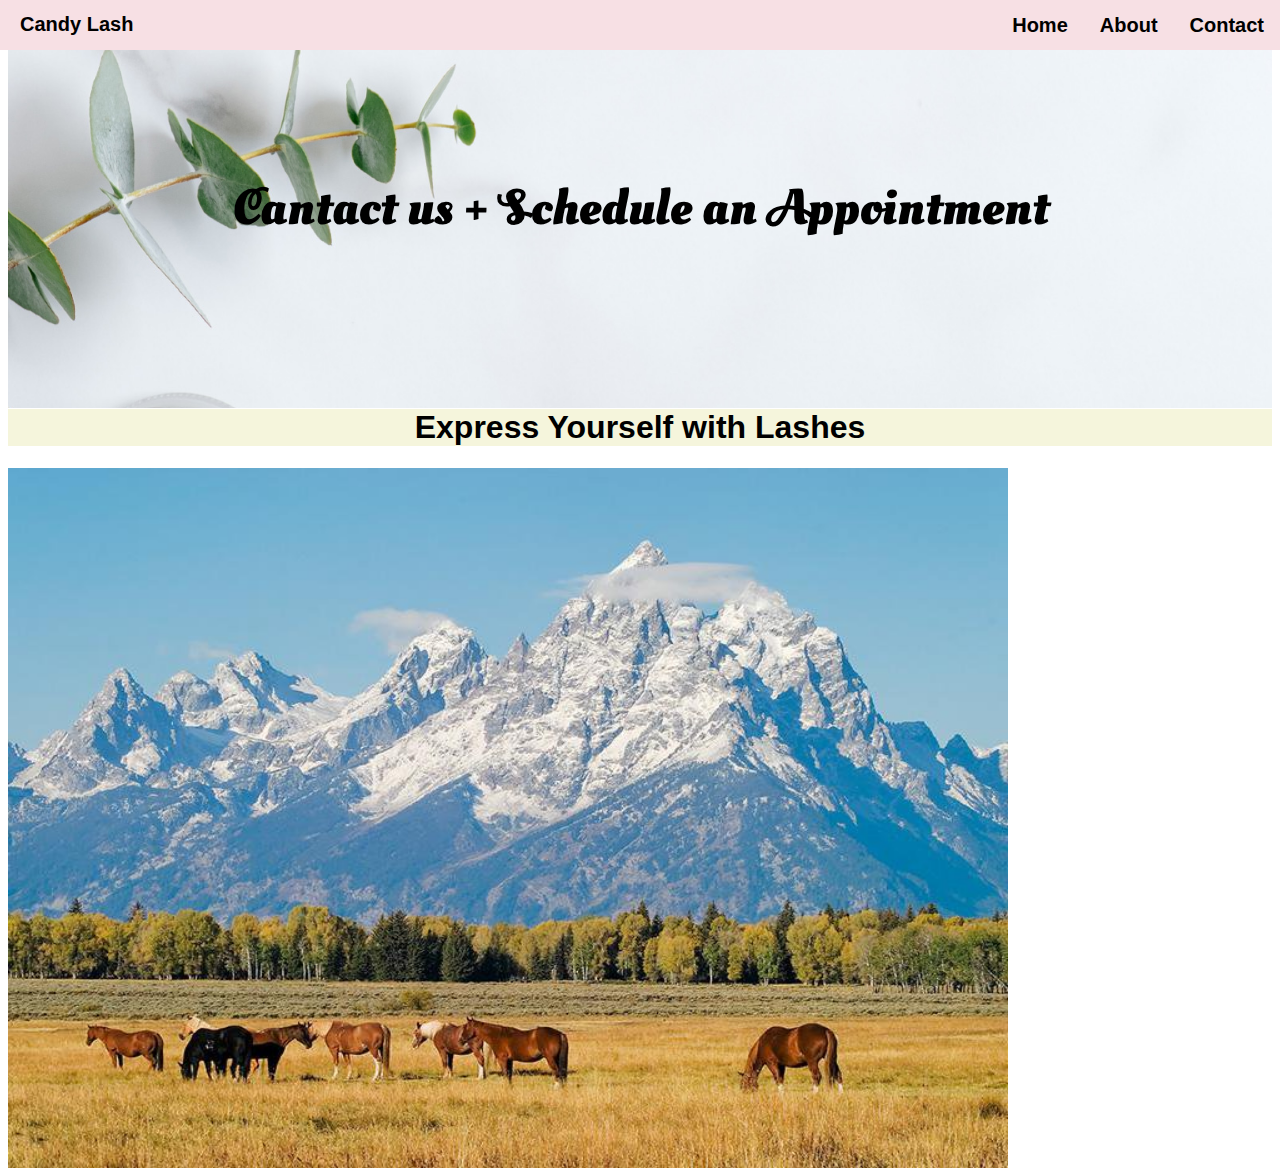
==== index.html @ 89465f85 "Add files via upload" ====
<!DOCTYPE html>
<html lang="en">

<head>
    <meta charset="UTF-8">
    <meta http-equiv="X-UA-Compatible" content="IE=edge">
    <meta name="viewport" content="width=device-width, initial-scale=1.0">
    <title>Document</title>
    <style>
        @import url('https://fonts.googleapis.com/css2?family=Oleo+Script+Swash+Caps&display=swap');
    </style>
    <link rel="stylesheet" href="navbar.css">
    <script src="navbar.js" defer></script>
</head>

<body>

    <nav class="main-nav">
        <div class="logo"><a href="index.html">Candy Lash</a></div>
        <a href="#" class="toggle-button">
            <span class="bar"></span>
            <span class="bar"></span>
            <span class="bar"></span>
        </a>
        <div class="navbar-links">
            <ul>
                <li><a href="">Home</a></li>
                <li><a href="">About</a></li>
                <li><a href="contact.html">Contact</a></li>
            </ul>
        </div>
    </nav>
    <header class="main-header">
        <h1 class="contact">Cantact us + Schedule an Appointment</h1>
    </header>
    <div class="showcase">
        <h1>Express Yourself with Lashes</h1>
        <p></p>
    </div>
    <div class="slider-frame">
        <div class="slide-images">
            <div class="img-container">
                <img class="img1" src="pictuces/img.1.webp" alt="">
            </div>
            <div class="img-container">
                <img class="img1" src="pictuces/img.2.jpg" alt="">
            </div>
            <div class="img-container">
                <img class="img1" src="pictuces/img.3.jpg" alt="">
            </div>
        </div>
    </div>

</body>

</html>
---- navbar.css ----
body {
                    margin: none;
                    padding: none;
                    font-family: Arial, "Helvetica Neue", Helvetica, sans-serif;
                }
                
                .main-nav {
                    display: flex;
                    justify-content: space-between;
                    align-items: center;
                    font-size: 20px;
                    font-weight: bold;
                    height: 50px;
                    background-color: rgb(247, 224, 228);
                    position: fixed;
                    z-index: 1;
                    top: 0px;
                    left: 0px;
                    right: 0px
                }
                
                .main-nav .logo {
                    margin-left: 20px;
                    height: 25px;
                }
                
                .main-nav ul {
                    display: flex;
                    padding: 0;
                    margin: 0;
                }
                
                .main-nav ul li {
                    list-style-type: none;
                    display: block;
                    padding: 1rem;
                    transition: 0.5s ease-in-out;
                    border-radius: 10px;
                }
                
                .main-nav a {
                    text-decoration: none;
                    color: black;
                }
                
                .main-nav li:hover {
                    opacity: 0.7;
                    background-color: rgb(224, 172, 162);
                }
                
                .toggle-button {
                    position: absolute;
                    top: .75rem;
                    right: 1rem;
                    display: none;
                    flex-direction: column;
                    justify-content: space-between;
                    width: 30px;
                    height: 21px;
                }
                
                .bar {
                    width: 100%;
                    height: 3px;
                    background-color: black;
                }
                
                .main-header {
                    background-image: url(pictuces/spa.jpg);
                    height: 400px;
                    background-size: cover;
                    background-repeat: no-repeat;
                    display: flex;
                    text-align: center;
                    align-items: center;
                    justify-content: center;
                    font-family: 'Oleo Script Swash Caps', cursive;
                }
                /*Animation*/
                
                .main-header .contact {
                    font-size: 50px;
                    position: relative;
                    animation: heading;
                    animation-duration: 2s;
                    animation-fill-mode: forwards;
                }
                
                @keyframes heading {
                    0% {
                        left: -550px
                    }
                    100% {
                        left: 0px
                    }
                }
                
                .slide-images {
                    width: 3600px;
                    height: 700px;
                    margin: 0 0 0 -2400px;
                    position: relative;
                    -webkit-animation-name: slide_animation;
                    -webkit-animation-duration: 20s;
                    -webkit-animation-iteration-count: infinite;
                    -webkit-animation-direction: alternate;
                    -webkit-animation-play-state: running;
                }
                
                .img-container {
                    height: 700px;
                    width: 1200px;
                    position: relative;
                    float: left;
                }
                
                .img1 {
                    width: 1000px;
                    height: 700px;
                }
                /*---------slide animatio---------*/
                
                @keyframes slide_animation {
                    0% {
                        left: 0px
                    }
                    10% {
                        left: 0px
                    }
                    20% {
                        left: 1200px
                    }
                    30% {
                        left: 1200px
                    }
                    40% {
                        left: 2400px
                    }
                    50% {
                        left: 2400px
                    }
                    60% {
                        left: 1200px
                    }
                    70% {
                        left: 1200px
                    }
                    80% {
                        left: 0px
                    }
                    90% {
                        left: 0px
                    }
                    100% {
                        left: 0px
                    }
                }
                
                .showcase {
                    background-color: beige;
                    text-align: center;
                    margin-top: -20px;
                }
                /* contact.html */
                
                .background-img {
                    background-image: url(pictuces/spa.jpg);
                    background-size: cover;
                    background-repeat: no-repeat;
                    height: 100vh;
                }
                
                .main-name {
                    text-align: center;
                    font-size: 1.2rem;
                    padding-top: 50px;
                }
                
                @media (max-width: 750px) {
                    .contact {
                        font-size: 30px;
                    }
                    .slide-images {
                        width: 2400px;
                        height: 700px;
                        margin: 0 0 0 -1200px;
                        position: relative;
                        -webkit-animation-name: slide_animation;
                        -webkit-animation-duration: 30s;
                        -webkit-animation-iteration-count: infinite;
                        -webkit-animation-direction: alternate;
                        -webkit-animation-play-state: ease-in-out;
                    }
                    .img-container {
                        height: 500px;
                        width: 600px;
                        position: relative;
                        float: left;
                    }
                    .img1 {
                        width: 550px;
                        height: 400px;
                    }
                    /*---------slide animatio---------*/
                    @keyframes slide_animation {
                        0% {
                            left: 0px
                        }
                        10% {
                            left: 0px
                        }
                        20% {
                            left: 600px
                        }
                        30% {
                            left: 600px
                        }
                        40% {
                            left: 1200px
                        }
                        50% {
                            left: 1200px
                        }
                        60% {
                            left: 600px
                        }
                        70% {
                            left: 600px
                        }
                        80% {
                            left: 0px
                        }
                        90% {
                            left: 0px
                        }
                        100% {
                            left: 0px
                        }
                    }
                    .toggle-button {
                        display: flex;
                    }
                    .navbar-links {
                        display: none;
                        width: 100%;
                    }
                    .main-nav {
                        flex-direction: column;
                        align-items: flex-start;
                    }
                    .main-nav .logo {
                        margin-top: 13px
                    }
                    .navbar-links ul {
                        width: 100%;
                        flex-direction: column;
                    }
                    .navbar-links li {
                        text-align: center;
                        background-color: rgb(247, 224, 228);
                    }
                    .navbar-links a {
                        padding: .5rem 1rem;
                    }
                    .navbar-links.active {
                        display: flex;
                    }
                }
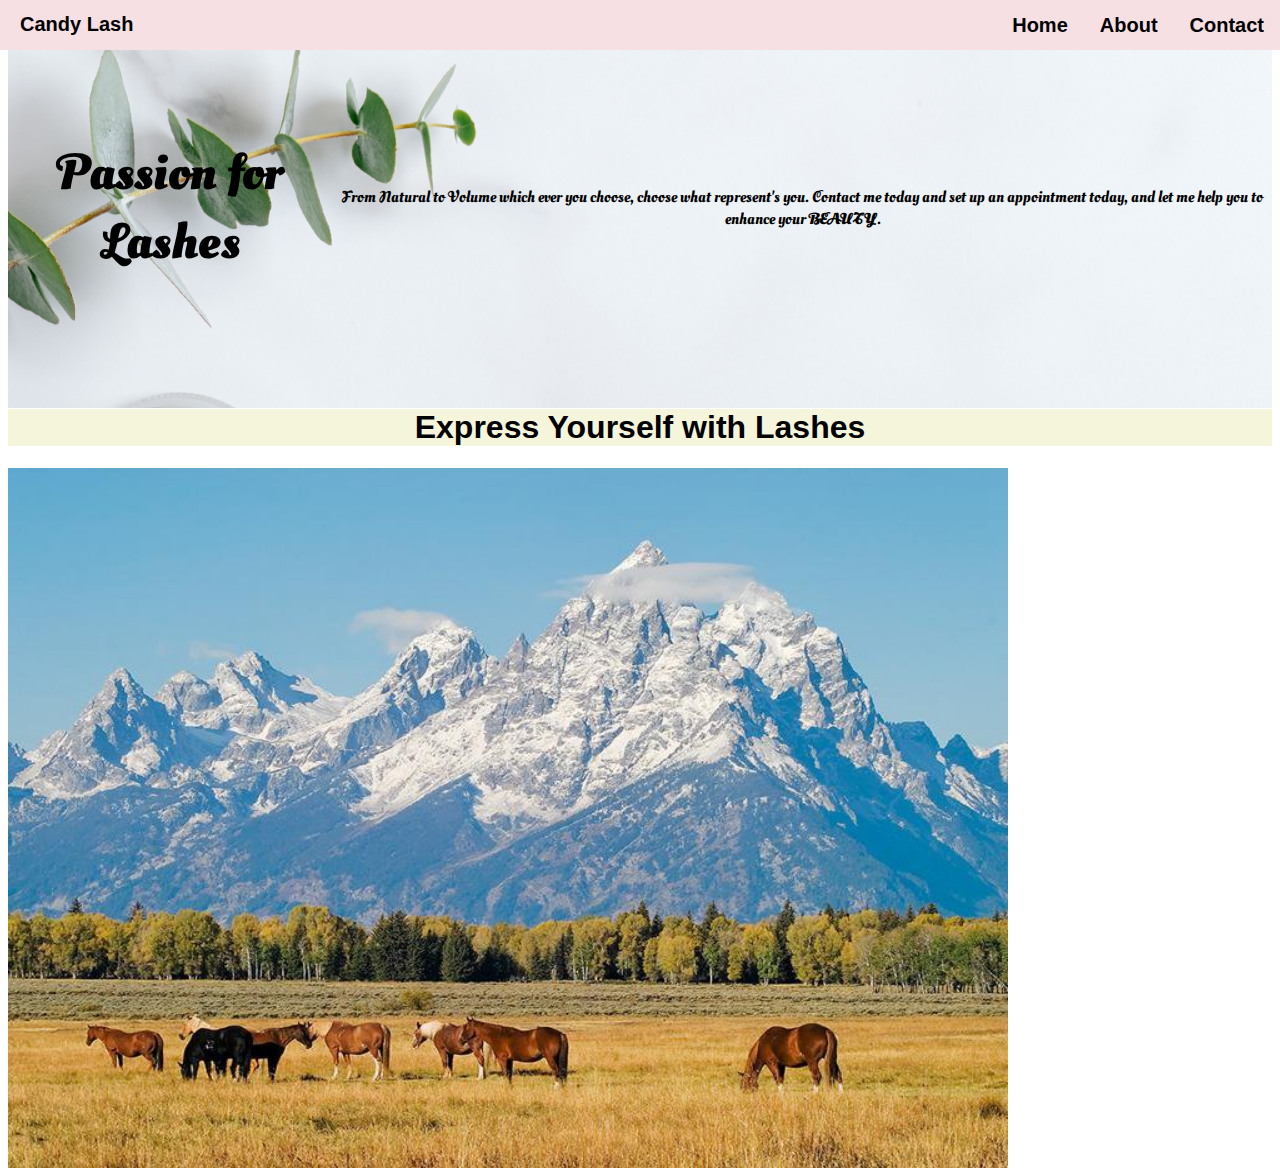
==== commit ae621a4d: "Update index.html" ====
--- a/index.html
+++ b/index.html
@@ -31,7 +31,11 @@
         </div>
     </nav>
     <header class="main-header">
-        <h1 class="contact">Cantact us + Schedule an Appointment</h1>
+        <h1 class="contact">Passion for Lashes</h1>
+        <div>
+            <p>From Natural to Volume which ever you choose, choose what represent's you. Contact me today and set up an appointment today, and let me help you to enhance your <strong>BEAUTY</strong>.
+            </p>
+        </div>
     </header>
     <div class="showcase">
         <h1>Express Yourself with Lashes</h1>
@@ -53,4 +57,4 @@
 
 </body>
 
-</html>+</html>
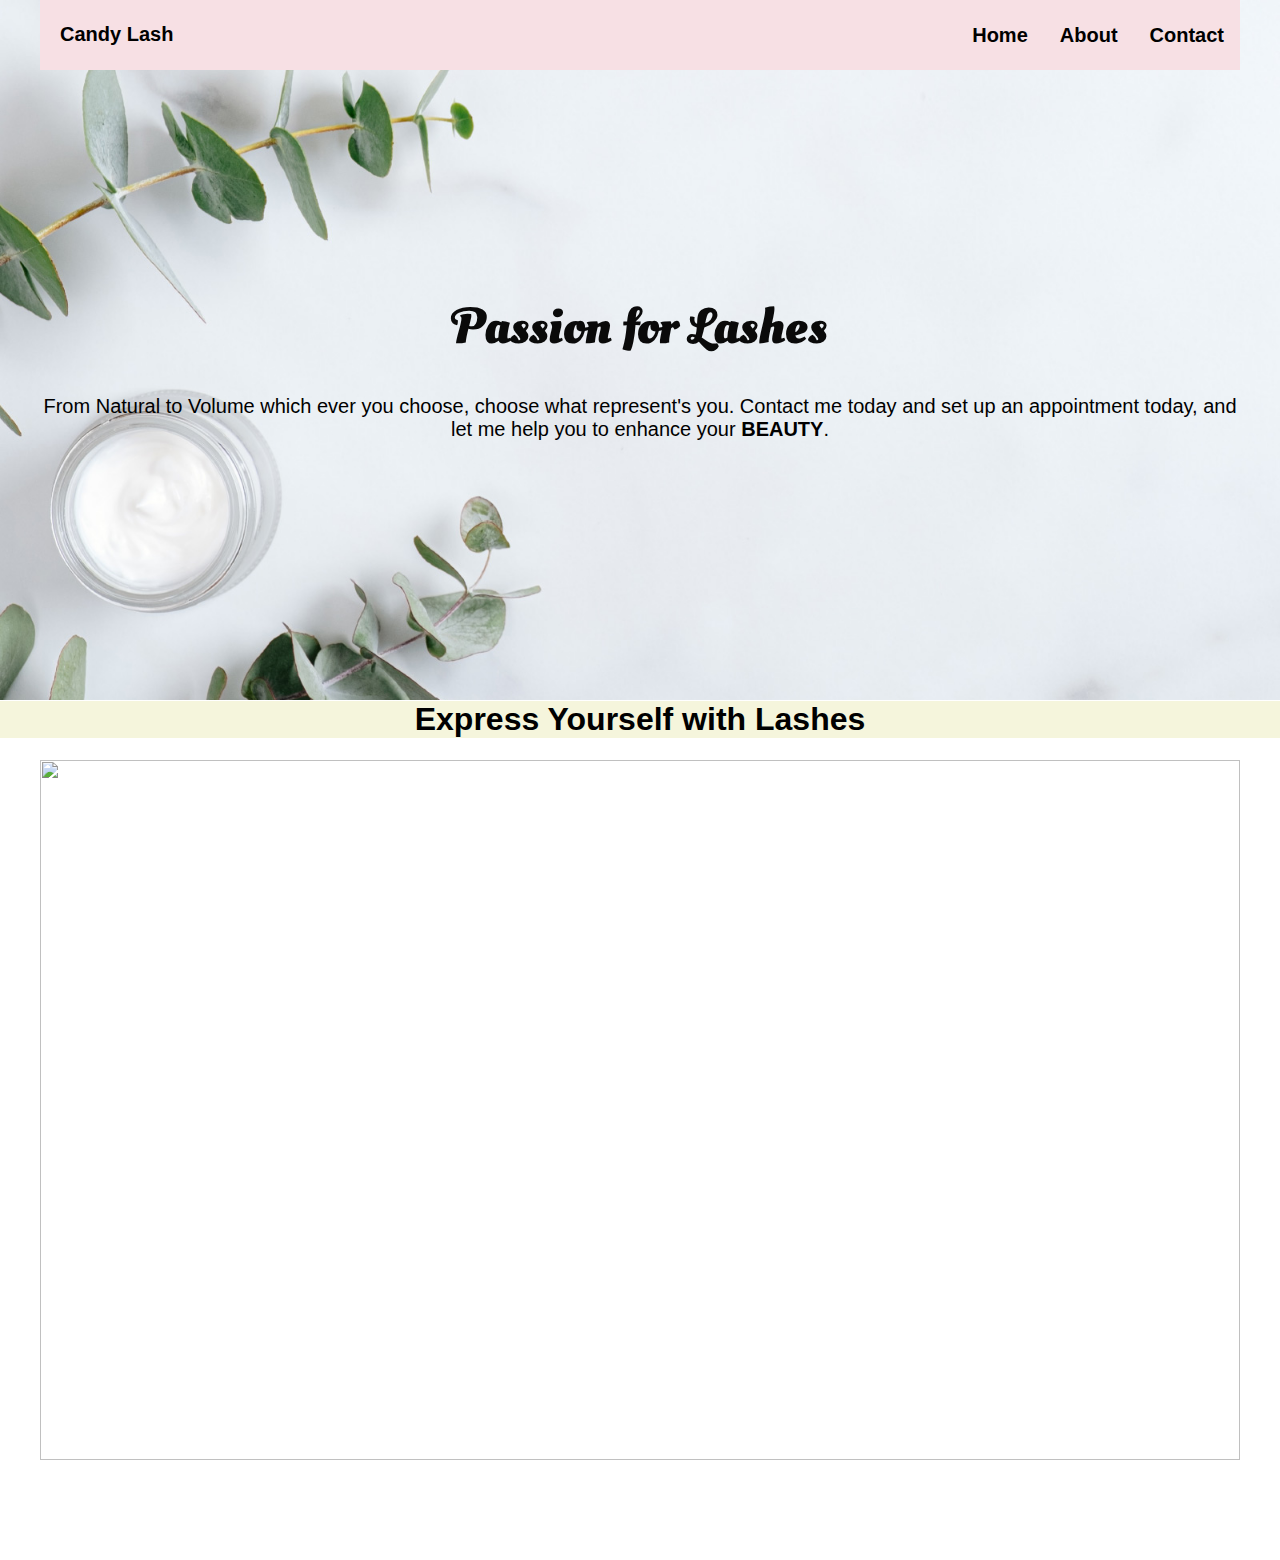
==== commit b0713f41: "Update index.html" ====
--- a/index.html
+++ b/index.html
@@ -44,13 +44,13 @@
     <div class="slider-frame">
         <div class="slide-images">
             <div class="img-container">
-                <img class="img1" src="pictuces/img.1.webp" alt="">
+                <img class="img1" src="pictuces/eye1.JPG" alt="">
             </div>
             <div class="img-container">
-                <img class="img1" src="pictuces/img.2.jpg" alt="">
+                <img class="img1" src="pictuces/eye2.JPG" alt="">
             </div>
             <div class="img-container">
-                <img class="img1" src="pictuces/img.3.jpg" alt="">
+                <img class="img1" src="pictuces/eye3.JPG" alt="">
             </div>
         </div>
     </div>
--- a/navbar.css
+++ b/navbar.css
@@ -1,16 +1,19 @@
-                body {
-                    margin: none;
-                    padding: none;
+                  body {
+                    margin: 0px;
+                    padding: 0px;
+                    box-sizing: border-box;
                     font-family: Arial, "Helvetica Neue", Helvetica, sans-serif;
                 }
                 
                 .main-nav {
+                    width: 1200px;
+                    margin: auto;
                     display: flex;
                     justify-content: space-between;
                     align-items: center;
                     font-size: 20px;
                     font-weight: bold;
-                    height: 50px;
+                    height: 70px;
                     background-color: rgb(247, 224, 228);
                     position: fixed;
                     z-index: 1;
@@ -19,6 +22,12 @@
                     right: 0px
                 }
                 
+                @media(max-width:1200px) {
+                    .main-nav {
+                        width: auto;
+                    }
+                }
+                
                 .main-nav .logo {
                     margin-left: 20px;
                     height: 25px;
@@ -35,7 +44,6 @@
                     display: block;
                     padding: 1rem;
                     transition: 0.5s ease-in-out;
-                    border-radius: 10px;
                 }
                 
                 .main-nav a {
@@ -67,10 +75,11 @@
                 
                 .main-header {
                     background-image: url(pictuces/spa.jpg);
-                    height: 400px;
+                    height: 700px;
                     background-size: cover;
                     background-repeat: no-repeat;
                     display: flex;
+                    flex-direction: column;
                     text-align: center;
                     align-items: center;
                     justify-content: center;
@@ -80,19 +89,41 @@
                 
                 .main-header .contact {
                     font-size: 50px;
+                    color: rgb(10, 10, 10);
                     position: relative;
                     animation: heading;
                     animation-duration: 2s;
                     animation-fill-mode: forwards;
                 }
                 
+                .main-header p {
+                    font-size: 20px;
+                    width: 1200PX;
+                    margin: auto;
+                    font-family: Arial, Helvetica, sans-serif;
+                }
+                
+                @media(max-width:1200px) {
+                    .main-header p {
+                        width: auto;
+                    }
+                }
+                
                 @keyframes heading {
                     0% {
-                        left: -550px
+                        left: -2000px
                     }
                     100% {
                         left: 0px
                     }
+                }
+                
+                .slider-frame {
+                    overflow: hidden;
+                    height: 800px;
+                    width: 1200px;
+                    margin: auto;
+                    margin-top: 20px;
                 }
                 
                 .slide-images {
@@ -115,7 +146,7 @@
                 }
                 
                 .img1 {
-                    width: 1000px;
+                    width: 1200px;
                     height: 700px;
                 }
                 /*---------slide animatio---------*/
@@ -176,14 +207,18 @@
                     padding-top: 50px;
                 }
                 
-                @media (max-width: 750px) {
-                    .contact {
-                        font-size: 30px;
+                @media(max-width:1200px) {
+                    .slider-frame {
+                        overflow: hidden;
+                        height: 700px;
+                        width: 1000px;
+                        margin: auto;
+                        margin-top: 20px;
                     }
                     .slide-images {
-                        width: 2400px;
-                        height: 700px;
-                        margin: 0 0 0 -1200px;
+                        width: 3000px;
+                        height: 600px;
+                        margin: 0 0 0 -2000px;
                         position: relative;
                         -webkit-animation-name: slide_animation;
                         -webkit-animation-duration: 30s;
@@ -193,13 +228,13 @@
                     }
                     .img-container {
                         height: 500px;
-                        width: 600px;
+                        width: 1000px;
                         position: relative;
                         float: left;
                     }
                     .img1 {
-                        width: 550px;
-                        height: 400px;
+                        width: 1000px;
+                        height: 600px;
                     }
                     /*---------slide animatio---------*/
                     @keyframes slide_animation {
@@ -210,6 +245,150 @@
                             left: 0px
                         }
                         20% {
+                            left: 1000px
+                        }
+                        30% {
+                            left: 1000px
+                        }
+                        40% {
+                            left: 2000px
+                        }
+                        50% {
+                            left: 2000px
+                        }
+                        60% {
+                            left: 1000px
+                        }
+                        70% {
+                            left: 1000px
+                        }
+                        80% {
+                            left: 0px
+                        }
+                        90% {
+                            left: 0px
+                        }
+                        100% {
+                            left: 0px
+                        }
+                    }
+                }
+                
+                @media(max-width:1000px) {
+                    .slider-frame {
+                        overflow: hidden;
+                        height: 700px;
+                        width: 800px;
+                        margin: auto;
+                        margin-top: 20px;
+                    }
+                    .slide-images {
+                        width: 2400px;
+                        height: 600px;
+                        margin: 0 0 0 -1600px;
+                        position: relative;
+                        -webkit-animation-name: slide_animation;
+                        -webkit-animation-duration: 30s;
+                        -webkit-animation-iteration-count: infinite;
+                        -webkit-animation-direction: alternate;
+                        -webkit-animation-play-state: ease-in-out;
+                    }
+                    .img-container {
+                        height: 500px;
+                        width: 800px;
+                        position: relative;
+                        float: left;
+                    }
+                    .img1 {
+                        width: 800px;
+                        height: 600px;
+                    }
+                    /*---------slide animatio---------*/
+                    @keyframes slide_animation {
+                        0% {
+                            left: 0px
+                        }
+                        10% {
+                            left: 0px
+                        }
+                        20% {
+                            left: 800px
+                        }
+                        30% {
+                            left: 800px
+                        }
+                        40% {
+                            left: 1600px
+                        }
+                        50% {
+                            left: 1600px
+                        }
+                        60% {
+                            left: 800px
+                        }
+                        70% {
+                            left: 800px
+                        }
+                        80% {
+                            left: 0px
+                        }
+                        90% {
+                            left: 0px
+                        }
+                        100% {
+                            left: 0px
+                        }
+                    }
+                }
+                
+                @media (max-width: 800px) {
+                    body {
+                        margin: 0;
+                    }
+                    .main-header .contact {
+                        font-size: 40px;
+                        position: relative;
+                        animation: heading;
+                        animation-duration: 2s;
+                        animation-fill-mode: forwards;
+                    }
+                    .slider-frame {
+                        overflow: hidden;
+                        height: 700px;
+                        width: 600px;
+                        margin: auto;
+                        margin-top: 20px;
+                    }
+                    .slide-images {
+                        width: 1800px;
+                        height: 700px;
+                        margin: 0 0 0 -1200px;
+                        position: relative;
+                        -webkit-animation-name: slide_animation;
+                        -webkit-animation-duration: 30s;
+                        -webkit-animation-iteration-count: infinite;
+                        -webkit-animation-direction: alternate;
+                        -webkit-animation-play-state: ease-in-out;
+                    }
+                    .img-container {
+                        height: 500px;
+                        width: 600px;
+                        position: relative;
+                        float: left;
+                    }
+                    .img1 {
+                        width: 600px;
+                        height: 400px;
+                    }
+                    /*---------slide animatio---------*/
+                    @keyframes slide_animation {
+                        0% {
+                            left: 0px
+                        }
+                        10% {
+                            left: 0px
+                        }
+                        20% {
                             left: 600px
                         }
                         30% {
@@ -239,6 +418,7 @@
                     }
                     .toggle-button {
                         display: flex;
+                        margin-top: 13px;
                     }
                     .navbar-links {
                         display: none;
@@ -249,7 +429,7 @@
                         align-items: flex-start;
                     }
                     .main-nav .logo {
-                        margin-top: 13px
+                        margin-top: 25px
                     }
                     .navbar-links ul {
                         width: 100%;
@@ -265,4 +445,73 @@
                     .navbar-links.active {
                         display: flex;
                     }
-                }+                }
+                
+                @media (max-width:600px) {
+                    .slider-frame {
+                        overflow: hidden;
+                        height: 700px;
+                        width: 400px;
+                        margin: auto;
+                        margin-top: 20px;
+                    }
+                    .slide-images {
+                        width: 1200px;
+                        height: 700px;
+                        margin: 0 0 0 -800px;
+                        position: relative;
+                        -webkit-animation-name: slide_animation;
+                        -webkit-animation-duration: 30s;
+                        -webkit-animation-iteration-count: infinite;
+                        -webkit-animation-direction: alternate;
+                        -webkit-animation-play-state: ease-in-out;
+                    }
+                    .img-container {
+                        height: 500px;
+                        width: 400px;
+                        position: relative;
+                        float: left;
+                    }
+                    .img1 {
+                        width: 400px;
+                        height: 400px;
+                    }
+                    /*---------slide animatio---------*/
+                    @keyframes slide_animation {
+                        0% {
+                            left: 0px
+                        }
+                        10% {
+                            left: 0px
+                        }
+                        20% {
+                            left: 400px
+                        }
+                        30% {
+                            left: 400px
+                        }
+                        40% {
+                            left: 800px
+                        }
+                        50% {
+                            left: 800px
+                        }
+                        60% {
+                            left: 400px
+                        }
+                        70% {
+                            left: 400px
+                        }
+                        80% {
+                            left: 0px
+                        }
+                        90% {
+                            left: 0px
+                        }
+                        100% {
+                            left: 0px
+                        }
+                    }
+                }
+
+
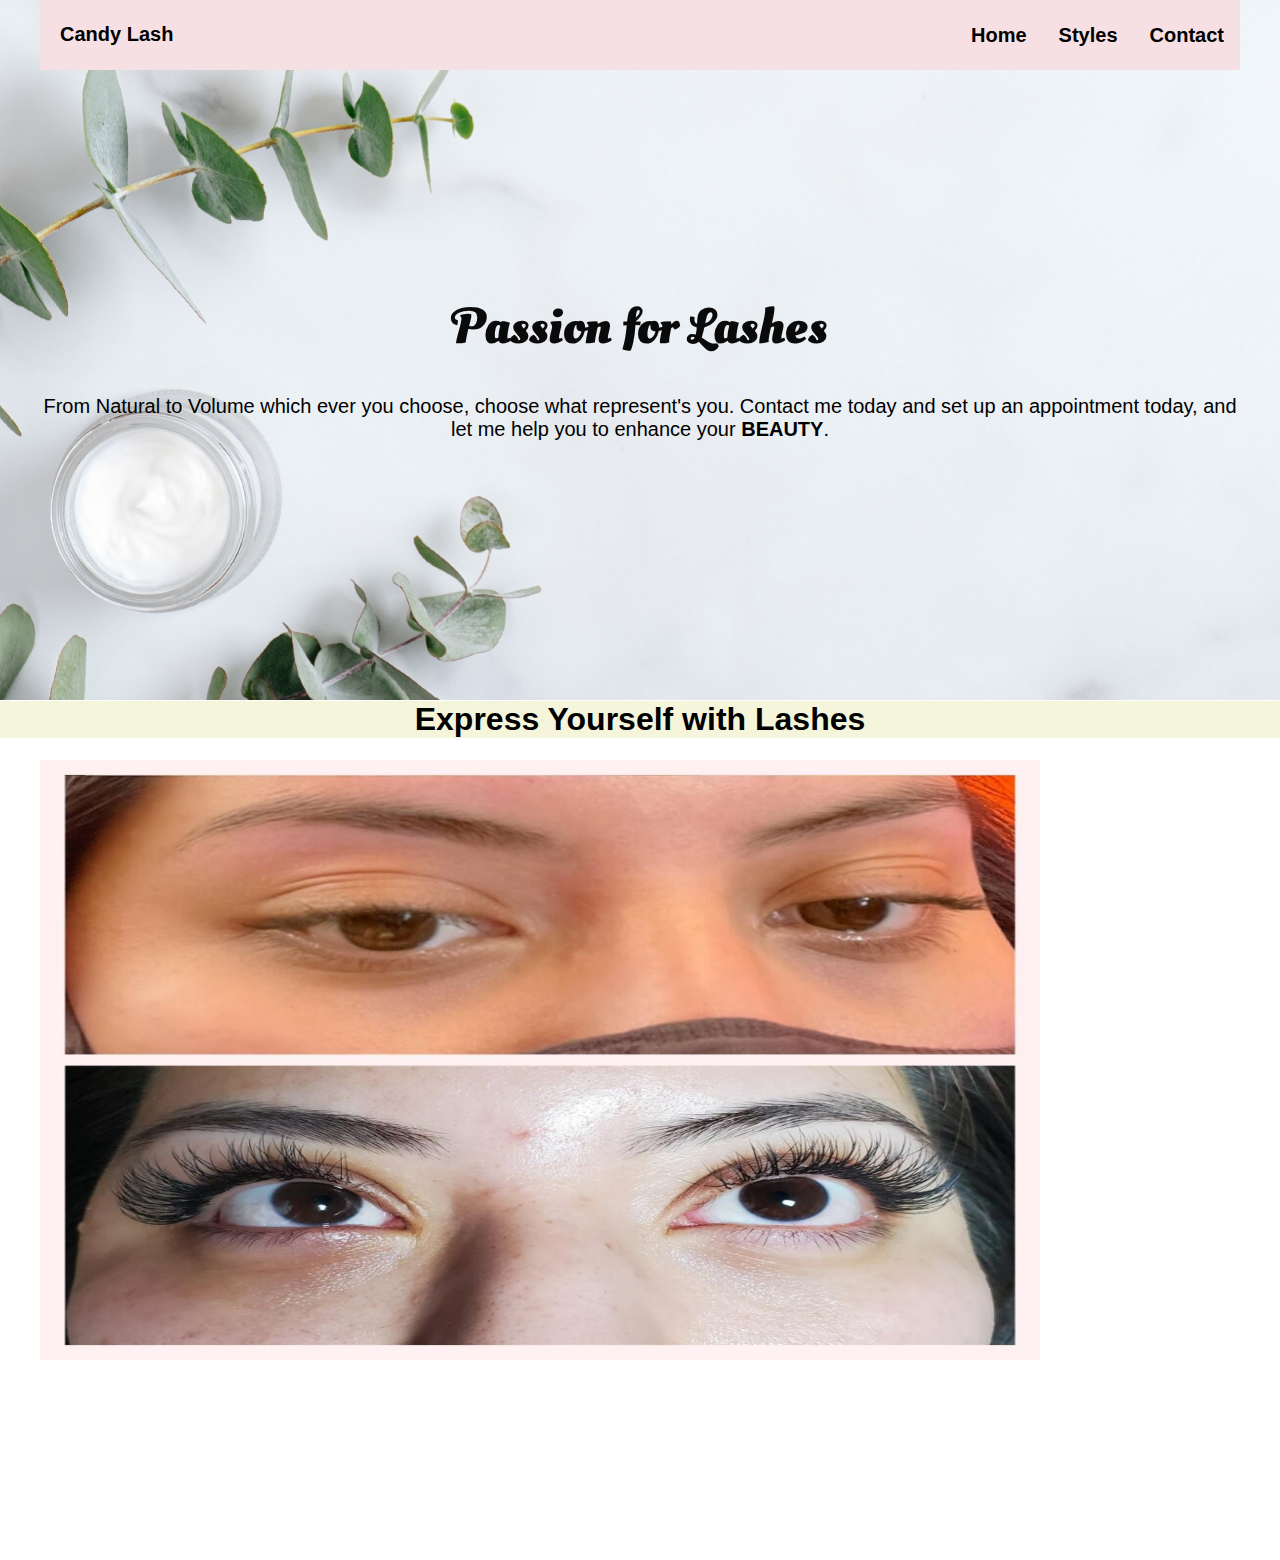
==== commit 961f9d1d: "Update index.html" ====
--- a/index.html
+++ b/index.html
@@ -5,7 +5,7 @@
     <meta charset="UTF-8">
     <meta http-equiv="X-UA-Compatible" content="IE=edge">
     <meta name="viewport" content="width=device-width, initial-scale=1.0">
-    <title>Document</title>
+    <title>CandyLash</title>
     <style>
         @import url('https://fonts.googleapis.com/css2?family=Oleo+Script+Swash+Caps&display=swap');
     </style>
@@ -24,8 +24,8 @@
         </a>
         <div class="navbar-links">
             <ul>
-                <li><a href="">Home</a></li>
-                <li><a href="">About</a></li>
+                <li><a href="index.html">Home</a></li>
+                <li><a href="styles.html">Styles</a></li>
                 <li><a href="contact.html">Contact</a></li>
             </ul>
         </div>
@@ -33,7 +33,8 @@
     <header class="main-header">
         <h1 class="contact">Passion for Lashes</h1>
         <div>
-            <p>From Natural to Volume which ever you choose, choose what represent's you. Contact me today and set up an appointment today, and let me help you to enhance your <strong>BEAUTY</strong>.
+            <p>From Natural to Volume which ever you choose, choose what represent's you. 
+                Contact me today and set up an appointment today, and let me help you to enhance your <strong>BEAUTY</strong>.
             </p>
         </div>
     </header>
@@ -58,3 +59,4 @@
 </body>
 
 </html>
+
--- a/navbar.css
+++ b/navbar.css
@@ -92,9 +92,21 @@
                     color: rgb(10, 10, 10);
                     position: relative;
                     animation: heading;
-                    animation-duration: 2s;
+                    animation-duration: 3.5s;
                     animation-fill-mode: forwards;
-                }
+                    animation-timing-function: ease-in;
+                }
+                
+                  .main-header .contact {
+                    font-size: 50px;
+                    color: rgb(10, 10, 10);
+                    position: relative;
+                    -webkit-animation: heading;
+                    -webkit-animation-duration: 3.5s;
+                    -webkit-animation-fill-mode: forwards;
+                    -webkit-animation-timing-function: ease-in;
+                }
+
                 
                 .main-header p {
                     font-size: 20px;
@@ -207,14 +219,7 @@
                     padding-top: 50px;
                 }
                 
-                @media(max-width:1200px) {
-                    .slider-frame {
-                        overflow: hidden;
-                        height: 700px;
-                        width: 1000px;
-                        margin: auto;
-                        margin-top: 20px;
-                    }
+               
                     .slide-images {
                         width: 3000px;
                         height: 600px;
@@ -226,7 +231,8 @@
                         -webkit-animation-direction: alternate;
                         -webkit-animation-play-state: ease-in-out;
                     }
-                    .img-container {
+                  
+                        .img-container {
                         height: 500px;
                         width: 1000px;
                         position: relative;
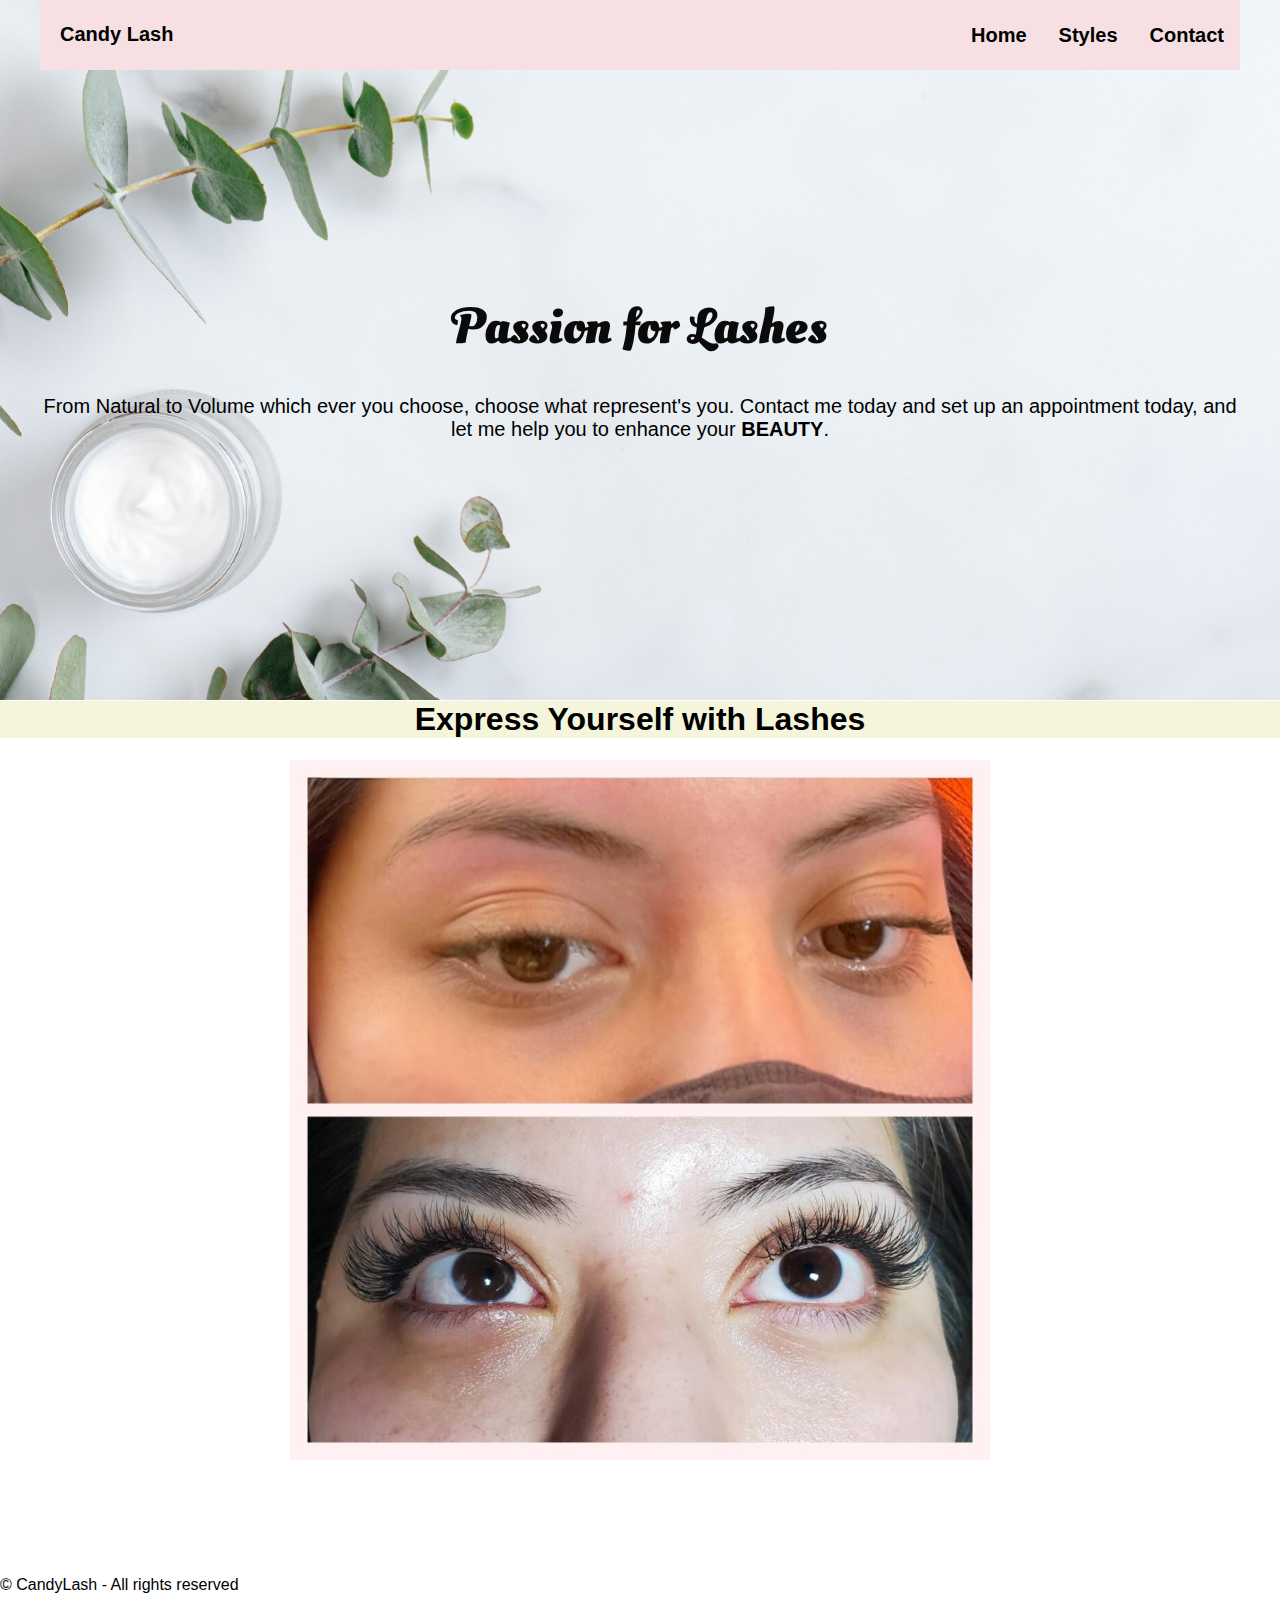
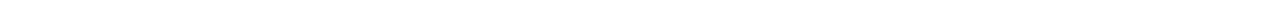
==== commit 19542447: "Update index.html" ====
--- a/index.html
+++ b/index.html
@@ -55,6 +55,10 @@
             </div>
         </div>
     </div>
+     <footer>
+        <p> &#169; CandyLash - All rights reserved</p>
+    </footer>
+
 
 </body>
 
--- a/navbar.css
+++ b/navbar.css
@@ -1,523 +1,528 @@
-                  body {
-                    margin: 0px;
-                    padding: 0px;
-                    box-sizing: border-box;
-                    font-family: Arial, "Helvetica Neue", Helvetica, sans-serif;
-                }
-                
-                .main-nav {
-                    width: 1200px;
-                    margin: auto;
-                    display: flex;
-                    justify-content: space-between;
-                    align-items: center;
-                    font-size: 20px;
-                    font-weight: bold;
-                    height: 70px;
-                    background-color: rgb(247, 224, 228);
-                    position: fixed;
-                    z-index: 1;
-                    top: 0px;
-                    left: 0px;
-                    right: 0px
-                }
-                
-                @media(max-width:1200px) {
-                    .main-nav {
-                        width: auto;
-                    }
-                }
-                
-                .main-nav .logo {
-                    margin-left: 20px;
-                    height: 25px;
-                }
-                
-                .main-nav ul {
-                    display: flex;
-                    padding: 0;
-                    margin: 0;
-                }
-                
-                .main-nav ul li {
-                    list-style-type: none;
-                    display: block;
-                    padding: 1rem;
-                    transition: 0.5s ease-in-out;
-                }
-                
-                .main-nav a {
-                    text-decoration: none;
-                    color: black;
-                }
-                
-                .main-nav li:hover {
-                    opacity: 0.7;
-                    background-color: rgb(224, 172, 162);
-                }
-                
-                .toggle-button {
-                    position: absolute;
-                    top: .75rem;
-                    right: 1rem;
-                    display: none;
-                    flex-direction: column;
-                    justify-content: space-between;
-                    width: 30px;
-                    height: 21px;
-                }
-                
-                .bar {
-                    width: 100%;
-                    height: 3px;
-                    background-color: black;
-                }
-                
-                .main-header {
-                    background-image: url(pictuces/spa.jpg);
-                    height: 700px;
-                    background-size: cover;
-                    background-repeat: no-repeat;
-                    display: flex;
-                    flex-direction: column;
-                    text-align: center;
-                    align-items: center;
-                    justify-content: center;
-                    font-family: 'Oleo Script Swash Caps', cursive;
-                }
-                /*Animation*/
-                
-                .main-header .contact {
-                    font-size: 50px;
-                    color: rgb(10, 10, 10);
-                    position: relative;
-                    animation: heading;
-                    animation-duration: 3.5s;
-                    animation-fill-mode: forwards;
-                    animation-timing-function: ease-in;
-                }
-                
-                  .main-header .contact {
-                    font-size: 50px;
-                    color: rgb(10, 10, 10);
-                    position: relative;
-                    -webkit-animation: heading;
-                    -webkit-animation-duration: 3.5s;
-                    -webkit-animation-fill-mode: forwards;
-                    -webkit-animation-timing-function: ease-in;
-                }
-
-                
-                .main-header p {
-                    font-size: 20px;
-                    width: 1200PX;
-                    margin: auto;
-                    font-family: Arial, Helvetica, sans-serif;
-                }
-                
-                @media(max-width:1200px) {
-                    .main-header p {
-                        width: auto;
-                    }
-                }
-                
-                @keyframes heading {
-                    0% {
-                        left: -2000px
-                    }
-                    100% {
-                        left: 0px
-                    }
-                }
-                
-                .slider-frame {
-                    overflow: hidden;
-                    height: 800px;
-                    width: 1200px;
-                    margin: auto;
-                    margin-top: 20px;
-                }
-                
-                .slide-images {
-                    width: 3600px;
-                    height: 700px;
-                    margin: 0 0 0 -2400px;
-                    position: relative;
-                    -webkit-animation-name: slide_animation;
-                    -webkit-animation-duration: 20s;
-                    -webkit-animation-iteration-count: infinite;
-                    -webkit-animation-direction: alternate;
-                    -webkit-animation-play-state: running;
-                }
-                
-                .img-container {
-                    height: 700px;
-                    width: 1200px;
-                    position: relative;
-                    float: left;
-                }
-                
-                .img1 {
-                    width: 1200px;
-                    height: 700px;
-                }
-                /*---------slide animatio---------*/
-                
-                @keyframes slide_animation {
-                    0% {
-                        left: 0px
-                    }
-                    10% {
-                        left: 0px
-                    }
-                    20% {
-                        left: 1200px
-                    }
-                    30% {
-                        left: 1200px
-                    }
-                    40% {
-                        left: 2400px
-                    }
-                    50% {
-                        left: 2400px
-                    }
-                    60% {
-                        left: 1200px
-                    }
-                    70% {
-                        left: 1200px
-                    }
-                    80% {
-                        left: 0px
-                    }
-                    90% {
-                        left: 0px
-                    }
-                    100% {
-                        left: 0px
-                    }
-                }
-                
-                .showcase {
-                    background-color: beige;
-                    text-align: center;
-                    margin-top: -20px;
-                }
-                /* contact.html */
-                
-                .background-img {
-                    background-image: url(pictuces/spa.jpg);
-                    background-size: cover;
-                    background-repeat: no-repeat;
-                    height: 100vh;
-                }
-                
-                .main-name {
-                    text-align: center;
-                    font-size: 1.2rem;
-                    padding-top: 50px;
-                }
-                
-               
-                    .slide-images {
-                        width: 3000px;
-                        height: 600px;
-                        margin: 0 0 0 -2000px;
-                        position: relative;
-                        -webkit-animation-name: slide_animation;
-                        -webkit-animation-duration: 30s;
-                        -webkit-animation-iteration-count: infinite;
-                        -webkit-animation-direction: alternate;
-                        -webkit-animation-play-state: ease-in-out;
-                    }
-                  
-                        .img-container {
-                        height: 500px;
-                        width: 1000px;
-                        position: relative;
-                        float: left;
-                    }
-                    .img1 {
-                        width: 1000px;
-                        height: 600px;
-                    }
-                    /*---------slide animatio---------*/
-                    @keyframes slide_animation {
-                        0% {
-                            left: 0px
-                        }
-                        10% {
-                            left: 0px
-                        }
-                        20% {
-                            left: 1000px
-                        }
-                        30% {
-                            left: 1000px
-                        }
-                        40% {
-                            left: 2000px
-                        }
-                        50% {
-                            left: 2000px
-                        }
-                        60% {
-                            left: 1000px
-                        }
-                        70% {
-                            left: 1000px
-                        }
-                        80% {
-                            left: 0px
-                        }
-                        90% {
-                            left: 0px
-                        }
-                        100% {
-                            left: 0px
-                        }
-                    }
-                }
-                
-                @media(max-width:1000px) {
-                    .slider-frame {
-                        overflow: hidden;
-                        height: 700px;
-                        width: 800px;
-                        margin: auto;
-                        margin-top: 20px;
-                    }
-                    .slide-images {
-                        width: 2400px;
-                        height: 600px;
-                        margin: 0 0 0 -1600px;
-                        position: relative;
-                        -webkit-animation-name: slide_animation;
-                        -webkit-animation-duration: 30s;
-                        -webkit-animation-iteration-count: infinite;
-                        -webkit-animation-direction: alternate;
-                        -webkit-animation-play-state: ease-in-out;
-                    }
-                    .img-container {
-                        height: 500px;
-                        width: 800px;
-                        position: relative;
-                        float: left;
-                    }
-                    .img1 {
-                        width: 800px;
-                        height: 600px;
-                    }
-                    /*---------slide animatio---------*/
-                    @keyframes slide_animation {
-                        0% {
-                            left: 0px
-                        }
-                        10% {
-                            left: 0px
-                        }
-                        20% {
-                            left: 800px
-                        }
-                        30% {
-                            left: 800px
-                        }
-                        40% {
-                            left: 1600px
-                        }
-                        50% {
-                            left: 1600px
-                        }
-                        60% {
-                            left: 800px
-                        }
-                        70% {
-                            left: 800px
-                        }
-                        80% {
-                            left: 0px
-                        }
-                        90% {
-                            left: 0px
-                        }
-                        100% {
-                            left: 0px
-                        }
-                    }
-                }
-                
-                @media (max-width: 800px) {
-                    body {
-                        margin: 0;
-                    }
-                    .main-header .contact {
-                        font-size: 40px;
-                        position: relative;
-                        animation: heading;
-                        animation-duration: 2s;
-                        animation-fill-mode: forwards;
-                    }
-                    .slider-frame {
-                        overflow: hidden;
-                        height: 700px;
-                        width: 600px;
-                        margin: auto;
-                        margin-top: 20px;
-                    }
-                    .slide-images {
-                        width: 1800px;
-                        height: 700px;
-                        margin: 0 0 0 -1200px;
-                        position: relative;
-                        -webkit-animation-name: slide_animation;
-                        -webkit-animation-duration: 30s;
-                        -webkit-animation-iteration-count: infinite;
-                        -webkit-animation-direction: alternate;
-                        -webkit-animation-play-state: ease-in-out;
-                    }
-                    .img-container {
-                        height: 500px;
-                        width: 600px;
-                        position: relative;
-                        float: left;
-                    }
-                    .img1 {
-                        width: 600px;
-                        height: 400px;
-                    }
-                    /*---------slide animatio---------*/
-                    @keyframes slide_animation {
-                        0% {
-                            left: 0px
-                        }
-                        10% {
-                            left: 0px
-                        }
-                        20% {
-                            left: 600px
-                        }
-                        30% {
-                            left: 600px
-                        }
-                        40% {
-                            left: 1200px
-                        }
-                        50% {
-                            left: 1200px
-                        }
-                        60% {
-                            left: 600px
-                        }
-                        70% {
-                            left: 600px
-                        }
-                        80% {
-                            left: 0px
-                        }
-                        90% {
-                            left: 0px
-                        }
-                        100% {
-                            left: 0px
-                        }
-                    }
-                    .toggle-button {
-                        display: flex;
-                        margin-top: 13px;
-                    }
-                    .navbar-links {
-                        display: none;
-                        width: 100%;
-                    }
-                    .main-nav {
-                        flex-direction: column;
-                        align-items: flex-start;
-                    }
-                    .main-nav .logo {
-                        margin-top: 25px
-                    }
-                    .navbar-links ul {
-                        width: 100%;
-                        flex-direction: column;
-                    }
-                    .navbar-links li {
-                        text-align: center;
-                        background-color: rgb(247, 224, 228);
-                    }
-                    .navbar-links a {
-                        padding: .5rem 1rem;
-                    }
-                    .navbar-links.active {
-                        display: flex;
-                    }
-                }
-                
-                @media (max-width:600px) {
-                    .slider-frame {
-                        overflow: hidden;
-                        height: 700px;
-                        width: 400px;
-                        margin: auto;
-                        margin-top: 20px;
-                    }
-                    .slide-images {
-                        width: 1200px;
-                        height: 700px;
-                        margin: 0 0 0 -800px;
-                        position: relative;
-                        -webkit-animation-name: slide_animation;
-                        -webkit-animation-duration: 30s;
-                        -webkit-animation-iteration-count: infinite;
-                        -webkit-animation-direction: alternate;
-                        -webkit-animation-play-state: ease-in-out;
-                    }
-                    .img-container {
-                        height: 500px;
-                        width: 400px;
-                        position: relative;
-                        float: left;
-                    }
-                    .img1 {
-                        width: 400px;
-                        height: 400px;
-                    }
-                    /*---------slide animatio---------*/
-                    @keyframes slide_animation {
-                        0% {
-                            left: 0px
-                        }
-                        10% {
-                            left: 0px
-                        }
-                        20% {
-                            left: 400px
-                        }
-                        30% {
-                            left: 400px
-                        }
-                        40% {
-                            left: 800px
-                        }
-                        50% {
-                            left: 800px
-                        }
-                        60% {
-                            left: 400px
-                        }
-                        70% {
-                            left: 400px
-                        }
-                        80% {
-                            left: 0px
-                        }
-                        90% {
-                            left: 0px
-                        }
-                        100% {
-                            left: 0px
-                        }
-                    }
-                }
-
-
+                body {
+    margin: 0px;
+    padding: 0px;
+    box-sizing: border-box;
+    font-family: Arial, "Helvetica Neue", Helvetica, sans-serif;
+}
+
+.main-nav {
+    width: 1200px;
+    margin: auto;
+    display: flex;
+    justify-content: space-between;
+    align-items: center;
+    font-size: 20px;
+    font-weight: bold;
+    height: 70px;
+    background-color: rgb(247, 224, 228);
+    position: fixed;
+    z-index: 1;
+    top: 0px;
+    left: 0px;
+    right: 0px
+}
+
+@media(max-width:1200px) {
+    .main-nav {
+        width: auto;
+    }
+}
+
+.main-nav .logo {
+    margin-left: 20px;
+    height: 25px;
+}
+
+.main-nav ul {
+    display: flex;
+    padding: 0;
+    margin: 0;
+}
+
+.main-nav ul li {
+    list-style-type: none;
+    display: block;
+    padding: 1rem;
+    transition: 0.5s ease-in-out;
+}
+
+.main-nav a {
+    text-decoration: none;
+    color: black;
+}
+
+.main-nav li:hover {
+    opacity: 0.7;
+    background-color: rgb(224, 172, 162);
+}
+
+.toggle-button {
+    position: absolute;
+    top: .75rem;
+    right: 1rem;
+    display: none;
+    flex-direction: column;
+    justify-content: space-between;
+    width: 30px;
+    height: 21px;
+}
+
+.bar {
+    width: 100%;
+    height: 3px;
+    background-color: black;
+}
+
+.main-header {
+    background-image: url(pictuces/spa.jpg);
+    height: 700px;
+    background-size: cover;
+    background-repeat: no-repeat;
+    display: flex;
+    flex-direction: column;
+    text-align: center;
+    align-items: center;
+    justify-content: center;
+    font-family: 'Oleo Script Swash Caps', cursive;
+}
+
+
+/*Animation*/
+
+.main-header .contact {
+    font-size: 50px;
+    color: rgb(10, 10, 10);
+    position: relative;
+    -webkit-animation: heading;
+    -webkit-animation-duration: 3.5s;
+    -webkit-animation-fill-mode: forwards;
+    -webkit-animation-timing-function: ease-in;
+}
+
+.main-header p {
+    font-size: 20px;
+    width: 1200PX;
+    margin: auto;
+    font-family: Arial, Helvetica, sans-serif;
+}
+
+@media(max-width:1200px) {
+    .main-header p {
+        width: auto;
+    }
+}
+
+@keyframes heading {
+    0% {
+        left: -2000px
+    }
+    100% {
+        left: 0px
+    }
+}
+
+.slider-frame {
+    overflow: hidden;
+    height: 800px;
+    width: 1200px;
+    margin: auto;
+    margin-top: 20px;
+    text-align: center;
+}
+
+.slide-images {
+    width: 3600px;
+    height: 800px;
+    margin: 0 0 0 -2400px;
+    position: relative;
+    -webkit-animation-name: slide_animation;
+    -webkit-animation-duration: 30s;
+    -webkit-animation-iteration-count: infinite;
+    -webkit-animation-direction: alternate;
+    -webkit-animation-play-state: running;
+}
+
+.img-container {
+    height: 800px;
+    width: 1200px;
+    position: relative;
+    float: left;
+}
+
+.img1 {
+    width: auto;
+    height: 700px;
+}
+
+
+/*---------slide animatio---------*/
+
+@keyframes slide_animation {
+    0% {
+        left: 0px
+    }
+    10% {
+        left: 0px
+    }
+    20% {
+        left: 1200px
+    }
+    30% {
+        left: 1200px
+    }
+    40% {
+        left: 2400px
+    }
+    50% {
+        left: 2400px
+    }
+    60% {
+        left: 1200px
+    }
+    70% {
+        left: 1200px
+    }
+    80% {
+        left: 0px
+    }
+    90% {
+        left: 0px
+    }
+    100% {
+        left: 0px
+    }
+}
+
+.showcase {
+    background-color: beige;
+    text-align: center;
+    margin-top: -20px;
+}
+
+
+/* contact.html */
+
+.background-img {
+    background-image: url(pictuces/spa.jpg);
+    background-size: cover;
+    background-repeat: no-repeat;
+    height: 100vh;
+}
+
+.main-name {
+    text-align: center;
+    font-size: 1.2rem;
+    padding-top: 50px;
+}
+
+@media(max-width:1200px) {
+    .slider-frame {
+        overflow: hidden;
+        height: 700px;
+        width: 1000px;
+        margin: auto;
+        margin-top: 20px;
+    }
+    .slide-images {
+        width: 3000px;
+        height: 600px;
+        margin: 0 0 0 -2000px;
+        position: relative;
+        -webkit-animation-name: slide_animation;
+        -webkit-animation-duration: 30s;
+        -webkit-animation-iteration-count: infinite;
+        -webkit-animation-direction: alternate;
+        -webkit-animation-play-state: ease-in-out;
+    }
+    .img-container {
+        height: 500px;
+        width: 1000px;
+        position: relative;
+        float: left;
+    }
+    .img1 {
+        width: auto;
+        height: 600px;
+    }
+    /*---------slide animatio---------*/
+    @keyframes slide_animation {
+        0% {
+            left: 0px
+        }
+        10% {
+            left: 0px
+        }
+        20% {
+            left: 1000px
+        }
+        30% {
+            left: 1000px
+        }
+        40% {
+            left: 2000px
+        }
+        50% {
+            left: 2000px
+        }
+        60% {
+            left: 1000px
+        }
+        70% {
+            left: 1000px
+        }
+        80% {
+            left: 0px
+        }
+        90% {
+            left: 0px
+        }
+        100% {
+            left: 0px
+        }
+    }
+}
+
+@media(max-width:1000px) {
+    .slider-frame {
+        overflow: hidden;
+        height: 700px;
+        width: 800px;
+        margin: auto;
+        margin-top: 20px;
+    }
+    .slide-images {
+        width: 2400px;
+        height: 600px;
+        margin: 0 0 0 -1600px;
+        position: relative;
+        -webkit-animation-name: slide_animation;
+        -webkit-animation-duration: 30s;
+        -webkit-animation-iteration-count: infinite;
+        -webkit-animation-direction: alternate;
+        -webkit-animation-play-state: ease-in-out;
+    }
+    .img-container {
+        height: 500px;
+        width: 800px;
+        position: relative;
+        float: left;
+    }
+    .img1 {
+        width: auto;
+        height: 600px;
+    }
+    /*---------slide animatio---------*/
+    @keyframes slide_animation {
+        0% {
+            left: 0px
+        }
+        10% {
+            left: 0px
+        }
+        20% {
+            left: 800px
+        }
+        30% {
+            left: 800px
+        }
+        40% {
+            left: 1600px
+        }
+        50% {
+            left: 1600px
+        }
+        60% {
+            left: 800px
+        }
+        70% {
+            left: 800px
+        }
+        80% {
+            left: 0px
+        }
+        90% {
+            left: 0px
+        }
+        100% {
+            left: 0px
+        }
+    }
+}
+
+@media (max-width: 800px) {
+    body {
+        margin: 0;
+    }
+    .main-header .contact {
+        font-size: 40px;
+        color: rgb(10, 10, 10);
+        position: relative;
+        -webkit-animation: heading;
+        -webkit-animation-duration: 3.5s;
+        -webkit-animation-fill-mode: forwards;
+        -webkit-animation-timing-function: ease-in;
+    }
+    .slider-frame {
+        overflow: hidden;
+        height: 420px;
+        width: 450px;
+        margin: auto;
+        margin-top: 20px;
+    }
+    .slide-images {
+        width: 1500px;
+        height: 700px;
+        margin: 0 0 0 -1000px;
+        position: relative;
+        -webkit-animation-name: slide_animation;
+        -webkit-animation-duration: 30s;
+        -webkit-animation-iteration-count: infinite;
+        -webkit-animation-direction: alternate;
+        -webkit-animation-play-state: ease-in-out;
+    }
+    .main-header p {
+        font-size: 18px;
+    }
+    .img-container {
+        height: 500px;
+        width: 490px;
+        position: relative;
+        float: left;
+    }
+    .img1 {
+        width: auto;
+        height: 400px;
+    }
+    /*---------slide animatio---------*/
+    @keyframes slide_animation {
+        0% {
+            left: 0px
+        }
+        10% {
+            left: 0px
+        }
+        20% {
+            left: 480px
+        }
+        30% {
+            left: 480px
+        }
+        40% {
+            left: 960px
+        }
+        50% {
+            left: 960px
+        }
+        60% {
+            left: 480px
+        }
+        70% {
+            left: 480px
+        }
+        80% {
+            left: 0px
+        }
+        90% {
+            left: 0px
+        }
+        100% {
+            left: 0px
+        }
+    }
+    .toggle-button {
+        display: flex;
+        margin-top: 13px;
+    }
+    .navbar-links {
+        display: none;
+        width: 100%;
+    }
+    .main-nav {
+        flex-direction: column;
+        align-items: flex-start;
+    }
+    .main-nav .logo {
+        margin-top: 25px
+    }
+    .navbar-links ul {
+        width: 100%;
+        flex-direction: column;
+    }
+    .navbar-links li {
+        text-align: center;
+        background-color: rgb(247, 224, 228);
+    }
+    .navbar-links a {
+        padding: .5rem 1rem;
+    }
+    .navbar-links.active {
+        display: flex;
+    }
+}
+@media (max-width:500px) {
+    .slider-frame {
+        overflow: hidden;
+        height: 100%;
+        width: 100%;
+        margin: auto;
+        margin-top: 20px;
+        
+    }
+    .slide-images {
+        width: 1250px;
+        height: 100%;
+        margin: 0 0 0 -800px;
+        position: relative;
+        -webkit-animation-name: slide_animation;
+        -webkit-animation-duration: 30s;
+        -webkit-animation-iteration-count: infinite;
+        -webkit-animation-direction: alternate;
+        -webkit-animation-play-state: ease-in-out;
+    }
+    .img-container {
+        height: 400px;
+        width: 400px;
+        position: relative;
+        float: left;
+    }
+    .img1 {
+        width: auto;
+        height: 380px;
+    }
+    /*---------slide animatio---------*/
+    @keyframes slide_animation {
+        0% {
+            left: 0px
+        }
+        10% {
+            left: 0px
+        }
+        20% {
+            left: 400px
+        }
+        30% {
+            left: 400px
+        }
+        40% {
+            left: 800px
+        }
+        50% {
+            left: 800px
+        }
+        60% {
+            left: 400px
+        }
+        70% {
+            left: 400px
+        }
+        80% {
+            left: 0px
+        }
+        90% {
+            left: 0px
+        }
+        100% {
+            left: 0px
+        }
+    }
+}
